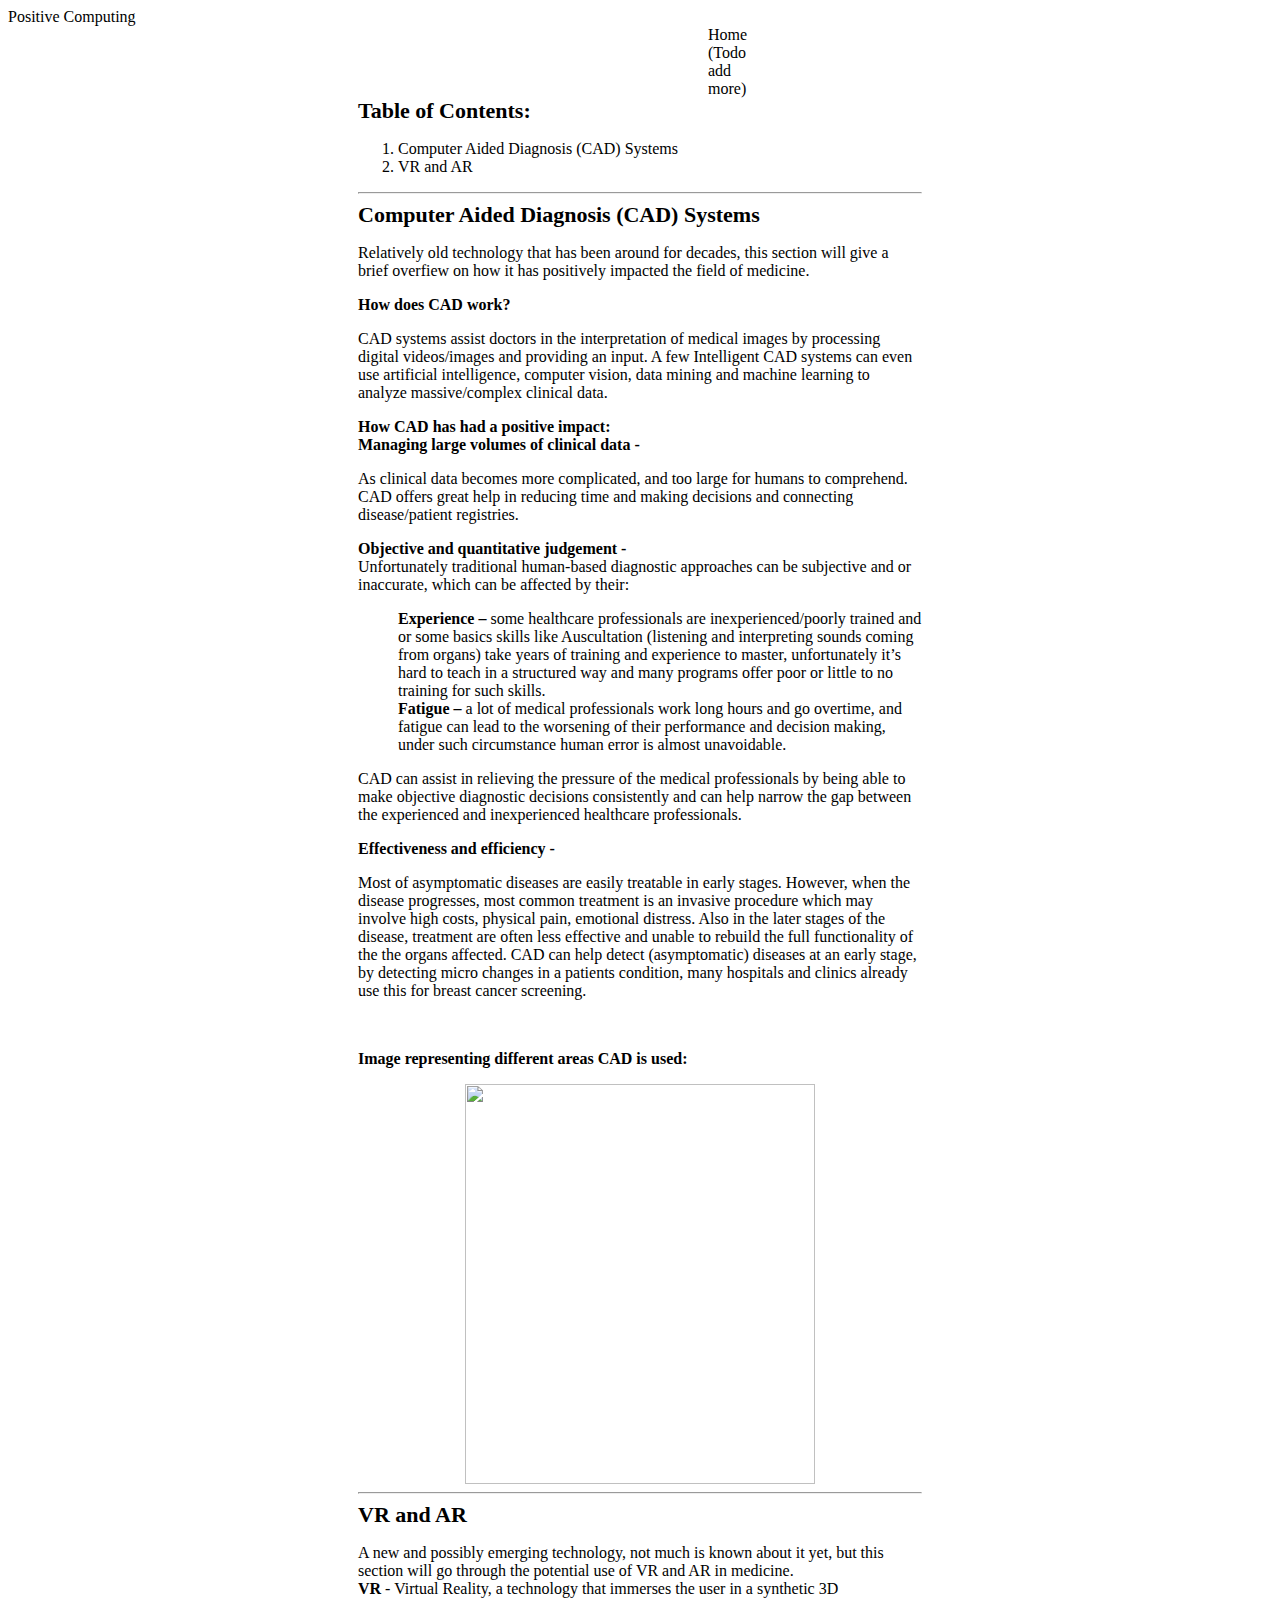
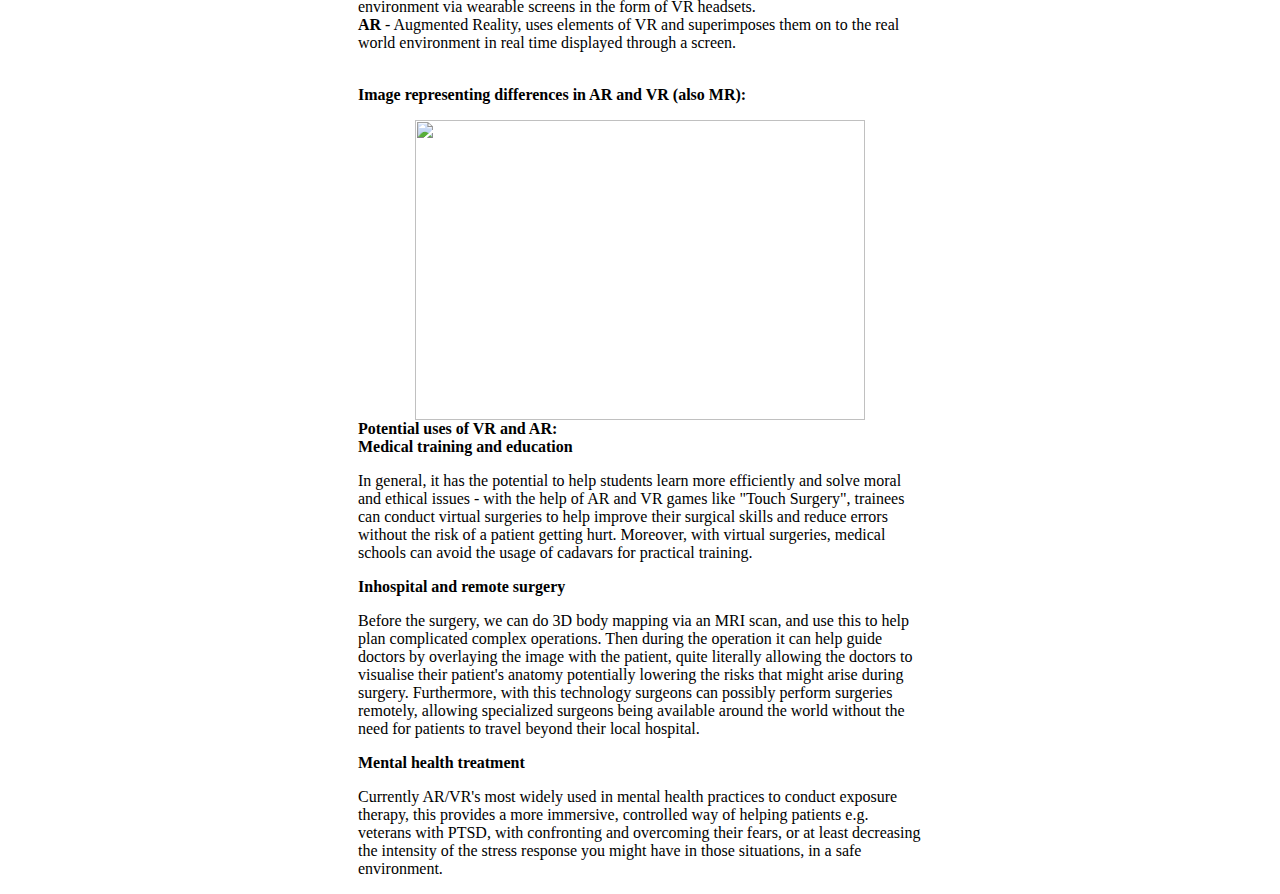
==== cs-in-medicine.html @ 6a985407 "Medicine part of website" ====
<!DOCTYPE html>
<html lang="en">
<head>
  <link rel="stylesheet" href="cs-in-medicine.css">


    <meta charset="UTF-8">
    <meta name="viewport" content="width=device-width, initial-scale=1.0">
    <title>Computer Science in Medicine</title>
    <link href="https://cdn.jsdelivr.net/npm/bootstrap@5.0.2/dist/css/bootstrap.min.css" rel="stylesheet" integrity="sha384-EVSTQN3/azprG1Anm3QDgpJLIm9Nao0Yz1ztcQTwFspd3yD65VohhpuuCOmLASjC" crossorigin="anonymous">

</head>
<body>
    <nav class="navbar navbar-expand-md navbar-dark bg-dark">
        <a class="navbar-brand mx-4" href="#">Positive Computing</a>
          <div class="navbar-collapse justify-content-end">
            <div class="navbar-nav align-items-right mx-4">
              <a class="nav-item nav-link active" href="#">Home</a>
              <a class="nav-item nav-link" href="#">(Todo add more)</a>
            </div>
          </div>
      </nav>
    
    <script src="https://cdn.jsdelivr.net/npm/bootstrap@5.0.2/dist/js/bootstrap.bundle.min.js" integrity="sha384-MrcW6ZMFYlzcLA8Nl+NtUVF0sA7MsXsP1UyJoMp4YLEuNSfAP+JcXn/tWtIaxVXM" crossorigin="anonymous"></script>


    <div id="TOC">
      <span class = "heading">Table of Contents:</span>
      <ol>
        <li>
          <a href="#CAD">
            Computer Aided Diagnosis (CAD) Systems
          </a>
        </li>
        <li>
          <a href="#VR-AR">
            VR and AR
          </a>
        </li>
      </ol>
    </div>
  
    <div id = "CAD">
      <hr>
      <span class = "heading">Computer Aided Diagnosis (CAD) Systems</span>
      <p>
        Relatively old technology that has been around for decades, this section will give a brief overfiew on how it has positively impacted the field of medicine. <br>
      </p>
      <span class="subheading">How does CAD work?</span>
      <p>
        CAD systems assist doctors in the interpretation of medical images by processing digital videos/images and providing an input. A few Intelligent CAD systems can even use artificial intelligence, computer vision, data mining and machine learning to analyze massive/complex clinical data.
      </p>
      <span class = "subheading">How CAD has had a positive impact: <br></span>
      <span class=  "subheading">Managing large volumes of clinical data -<br></span>
      <p>
        As clinical data becomes more complicated, and too large for humans to comprehend. CAD offers great help in reducing time and making decisions and connecting disease/patient registries. 
      </p>
      <span class = "subheading">Objective and quantitative judgement -<br></span>
      Unfortunately traditional human-based diagnostic approaches can be subjective and or inaccurate, which can be affected by their:
      <ul>
        <li>
          <span class="subheading">Experience –</span> some healthcare professionals are inexperienced/poorly trained and or some basics skills like Auscultation (listening and interpreting sounds coming from organs) take years of training and experience to master, unfortunately it’s hard to teach in a structured way and many programs offer poor or little to no training for such skills.
        </li>
        <li>
          <span class = "subheading">Fatigue –</span> a lot of medical professionals work long hours and go overtime, and fatigue can lead to the worsening of their performance and decision making, under such circumstance human error is almost unavoidable.
        </li>
      </ul>
      <p>
        CAD can assist in relieving the pressure of the medical professionals by being able to make objective diagnostic decisions consistently and can help narrow the gap between the experienced and inexperienced healthcare professionals.
      </p>
      <span class = "subheading">Effectiveness and efficiency -</span>
      <p>
        Most of asymptomatic diseases are easily treatable in early stages. However, when the disease progresses, most common treatment is an invasive procedure which may involve high costs, physical pain, emotional distress. Also in the later stages of the disease, treatment are often less effective and unable to rebuild the full functionality of the the organs affected. CAD can help detect (asymptomatic) diseases at an early stage, by detecting micro changes in a patients condition, many hospitals and clinics already use this for breast cancer screening.
      </p>
      <br>
      <p>
        <b>Image representing different areas CAD is used:</b>
      </p>
      <img src="https://ars.els-cdn.com/content/image/1-s2.0-S0957417419305238-gr13.jpg" style="height:400px;
      width:350px;">
    </div>

    <div id="VR-AR">
      <hr>
      <span class = "heading">VR and AR</span>
      <p>
        A new and possibly emerging technology, not much is known about it yet, but this section will go through the potential use of VR and AR in medicine. <br> 
        <b>VR</b> - Virtual Reality, a technology that immerses the user in a synthetic 3D environment via wearable screens in the form of VR headsets. <br>
        <b>AR</b> - Augmented Reality, uses elements of VR and superimposes them on to the real world environment in real time displayed through a screen.
      </p>
      <p>
        <br><b>Image representing differences in AR and VR (also MR):</b>
      </p>
      <img src="https://www.appliedart.com/assets/images/blog/vr-infographic.jpg" style="height:300px;width:450px;">
      <span class="subheading">Potential uses of VR and AR: <br></span>
      <span class="subheading">Medical training and education</span>
      <p>
        In general, it has the potential to help students learn more efficiently and solve moral and ethical issues - with the help of AR and VR games like "Touch Surgery", trainees can conduct virtual surgeries to help improve their surgical skills and reduce errors without the risk of a patient getting hurt. Moreover, with virtual surgeries, medical schools can avoid the usage of cadavars for practical training.
      </p>
      <span class="subheading">Inhospital and remote surgery</span>
      <p>
        Before the surgery, we can do 3D body mapping via an MRI scan, and use this to help plan complicated complex operations. Then during the operation it can help guide doctors by overlaying the image with the patient, quite literally allowing the doctors to visualise their patient's anatomy potentially lowering the risks that might arise during surgery. Furthermore, with this technology surgeons can possibly perform surgeries remotely, allowing specialized surgeons being available around the world without the need for patients to travel beyond their local hospital.
      </p>
      <span class="subheading">Mental health treatment</span>
      <p>
        Currently AR/VR's most widely used in mental health practices to conduct exposure therapy, this provides a more immersive, controlled way of helping patients e.g. veterans with PTSD, with confronting and overcoming their fears, or at least decreasing the intensity of the stress response you might have in those situations, in a safe environment.   
      </p>
    </div>
</body>
</html>
---- cs-in-medicine.css ----
* {
    font-family:'Times New Roman', Times, serif;
}

ul {
    list-style:none;
}
div {
    margin-left:350px;
    margin-right:350px;
}
img {
    display:block;
    margin: 0 auto;
}

a:link {
    text-decoration:none;
    color:black;
}

a:visited {
    color:black;
}

a:hover {
    color:black;
}

a:active {
    color:black;
}

hr {
    color:black;
}

.heading {
    font-size:22px;
    font-weight:bold;
}

.subheading {
    font-size: 16px;
    font-weight: bold;
}
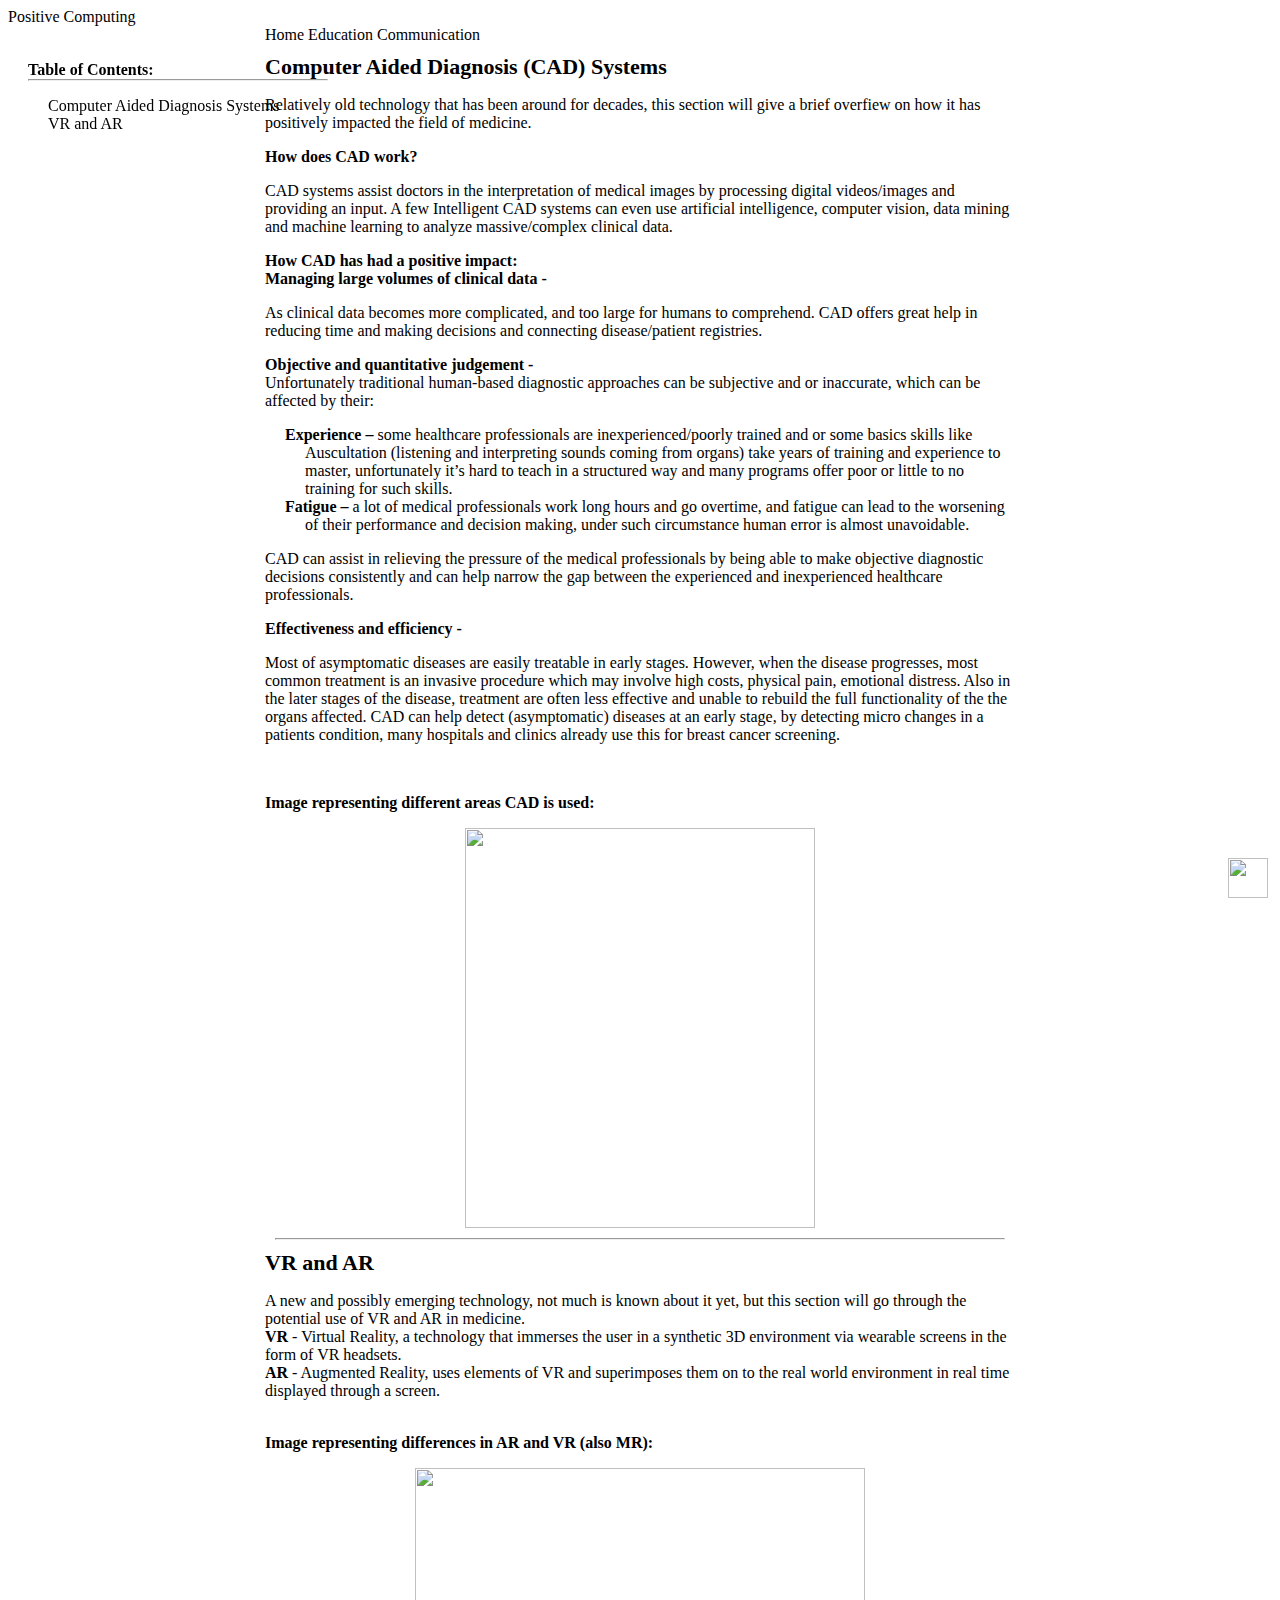
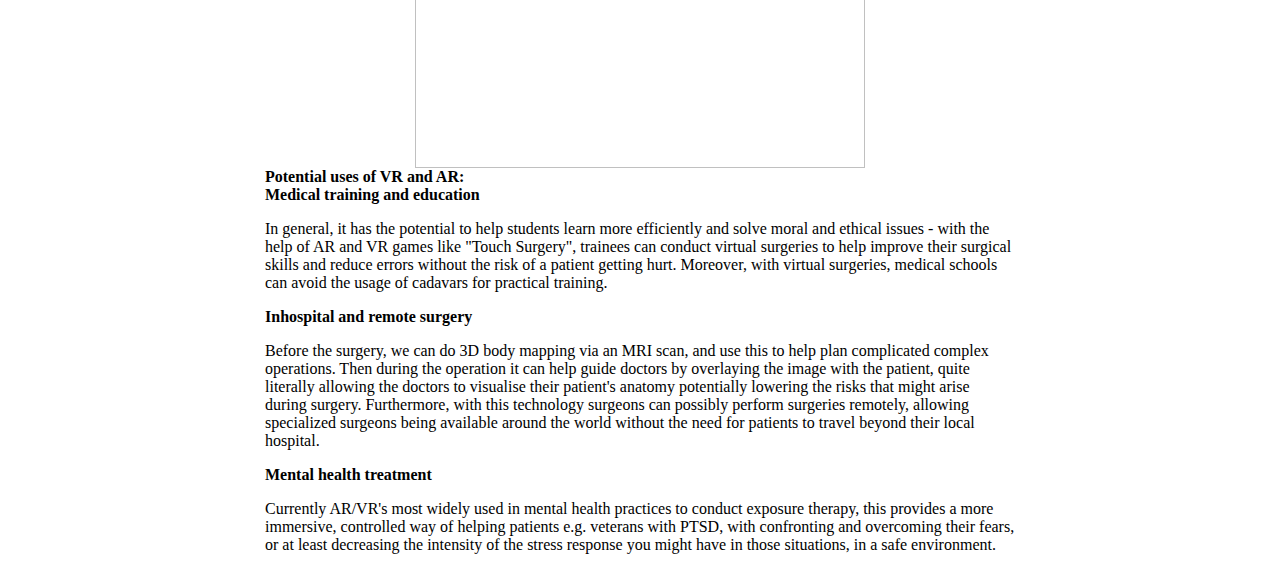
==== commit 05d768f3: "Reformatted website V 1.2" ====
--- a/cs-in-medicine.html
+++ b/cs-in-medicine.html
@@ -15,8 +15,9 @@
         <a class="navbar-brand mx-4" href="#">Positive Computing</a>
           <div class="navbar-collapse justify-content-end">
             <div class="navbar-nav align-items-right mx-4">
-              <a class="nav-item nav-link active" href="#">Home</a>
-              <a class="nav-item nav-link" href="#">(Todo add more)</a>
+              <a class="nav-item nav-link active" href="index.html">Home</a>
+              <a class="nav-item nav-link" href="csEducation.html">Education</a>
+              <a class="nav-item nav-link" href="carlos_1.html">Communication</a>
             </div>
           </div>
       </nav>
@@ -25,11 +26,12 @@
 
 
     <div id="TOC">
-      <span class = "heading">Table of Contents:</span>
-      <ol>
+      <span class = "subheading">Table of Contents:</span>
+      <hr style = "margin:0;">
+      <ul>
         <li>
           <a href="#CAD">
-            Computer Aided Diagnosis (CAD) Systems
+            Computer Aided Diagnosis Systems
           </a>
         </li>
         <li>
@@ -37,11 +39,10 @@
             VR and AR
           </a>
         </li>
-      </ol>
+      </ul>
     </div>
   
     <div id = "CAD">
-      <hr>
       <span class = "heading">Computer Aided Diagnosis (CAD) Systems</span>
       <p>
         Relatively old technology that has been around for decades, this section will give a brief overfiew on how it has positively impacted the field of medicine. <br>
@@ -106,5 +107,8 @@
         Currently AR/VR's most widely used in mental health practices to conduct exposure therapy, this provides a more immersive, controlled way of helping patients e.g. veterans with PTSD, with confronting and overcoming their fears, or at least decreasing the intensity of the stress response you might have in those situations, in a safe environment.   
       </p>
     </div>
+  <a href="#" id="TOP">
+    <img src="https://static.thenounproject.com/png/4146496-200.png" style="width:40px;height:40px;">
+  </a>
 </body>
 </html>--- a/cs-in-medicine.css
+++ b/cs-in-medicine.css
@@ -4,10 +4,14 @@
 
 ul {
     list-style:none;
+    text-indent:-20px;
 }
+
 div {
-    margin-left:350px;
-    margin-right:350px;
+    margin-left:auto;
+    margin-right:auto;
+    max-width:750px;
+
 }
 img {
     display:block;
@@ -33,6 +37,7 @@
 
 hr {
     color:black;
+    margin:10px;
 }
 
 .heading {
@@ -44,3 +49,21 @@
     font-size: 16px;
     font-weight: bold;
 }
+
+#TOC {
+    margin-left:20px;
+    position:sticky;
+    padding-top:17px;
+    top:30px;
+    max-width:300px;
+}
+
+#CAD {
+    margin-top: -95px;
+}
+
+#TOP {
+    position:fixed;
+    bottom:2px;
+    right:12px;
+}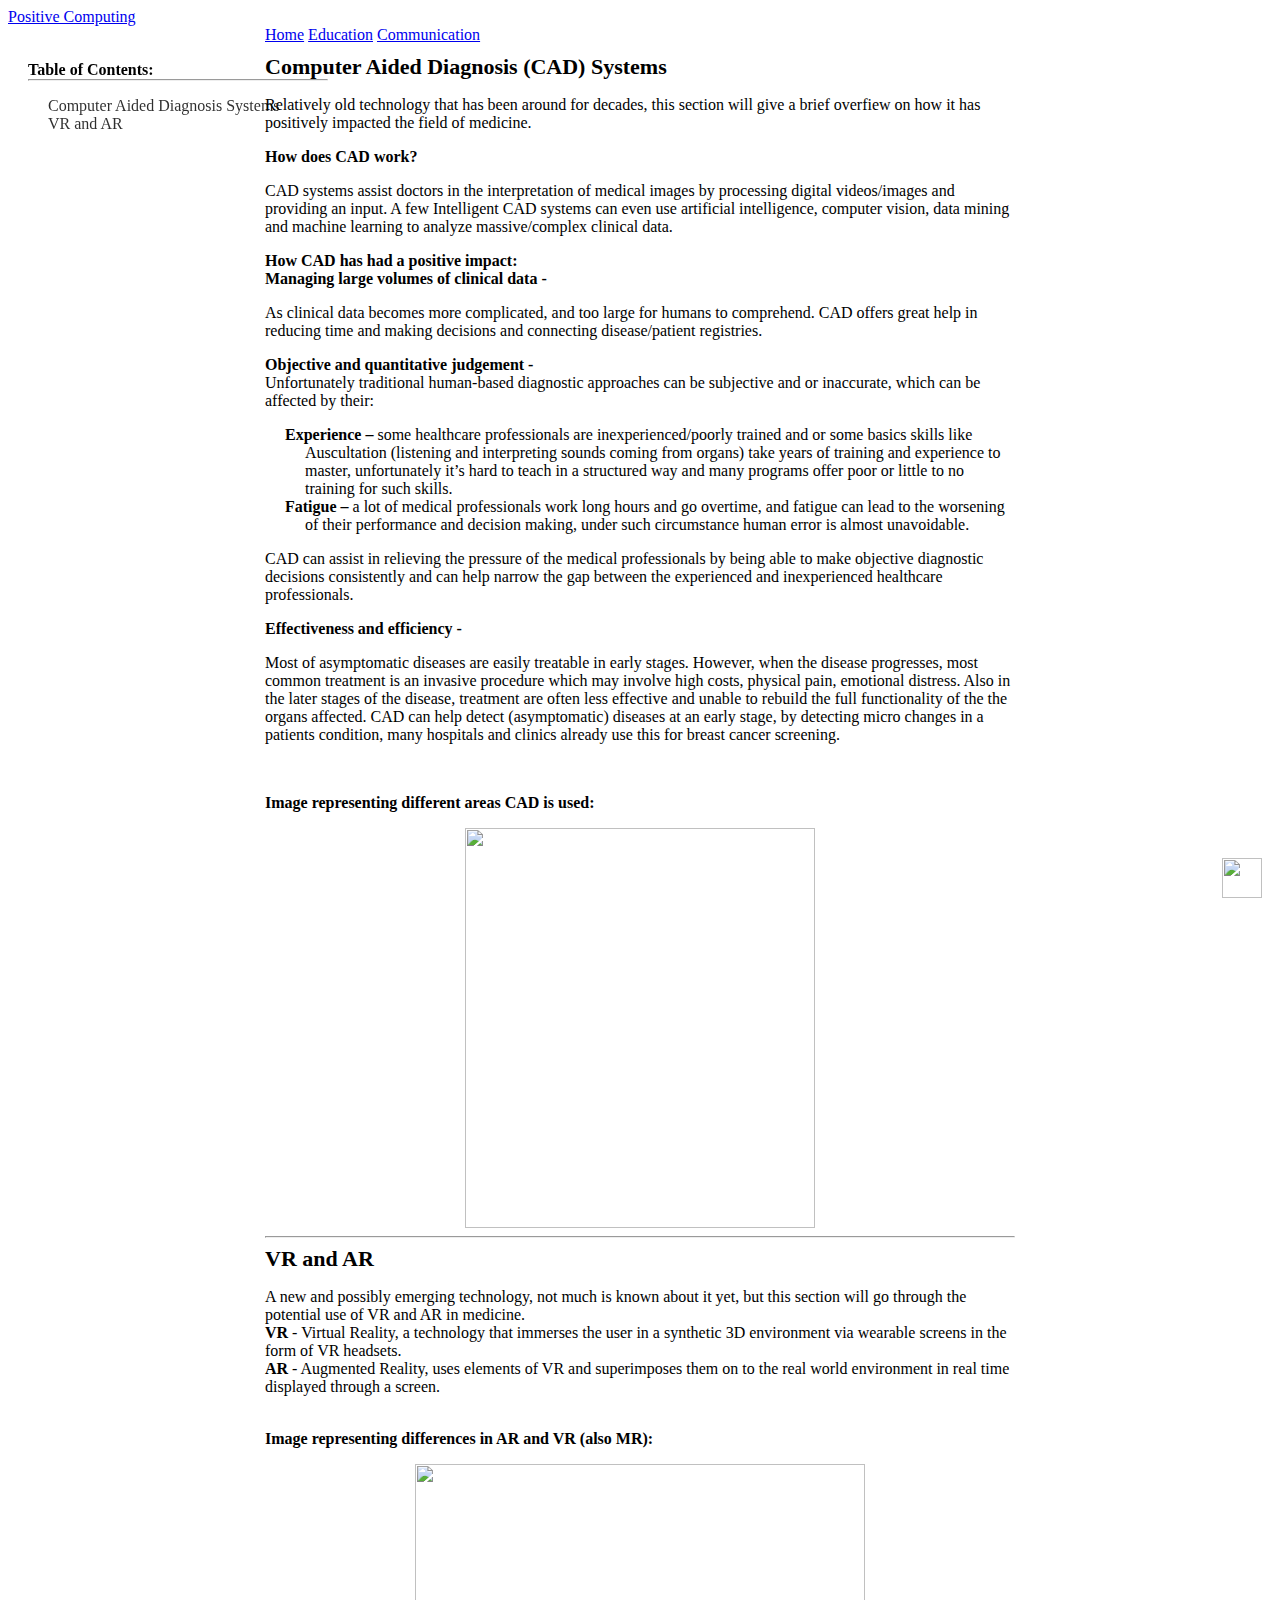
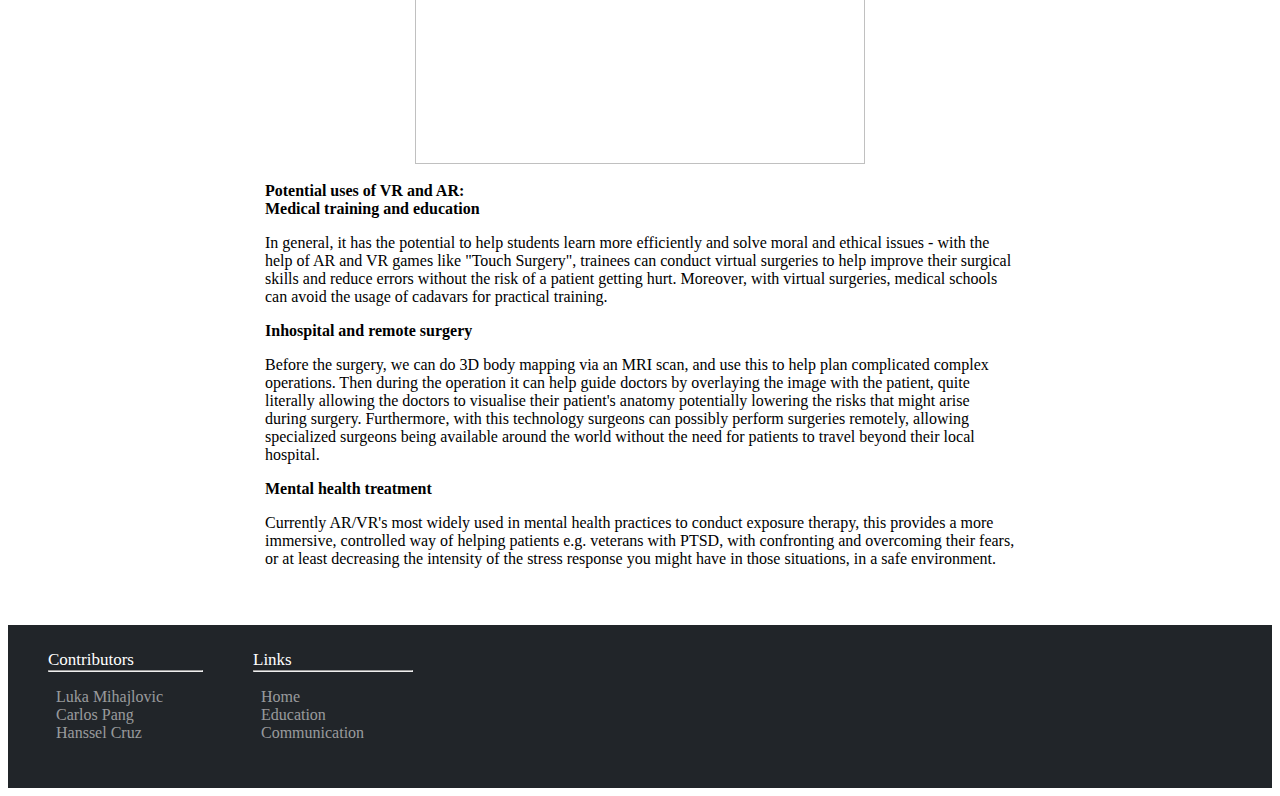
==== commit 991fbdcd: "V1.3 Minor Fixes and revisions + added footer" ====
--- a/cs-in-medicine.html
+++ b/cs-in-medicine.html
@@ -93,6 +93,7 @@
         <br><b>Image representing differences in AR and VR (also MR):</b>
       </p>
       <img src="https://www.appliedart.com/assets/images/blog/vr-infographic.jpg" style="height:300px;width:450px;">
+      <br>
       <span class="subheading">Potential uses of VR and AR: <br></span>
       <span class="subheading">Medical training and education</span>
       <p>
@@ -106,9 +107,47 @@
       <p>
         Currently AR/VR's most widely used in mental health practices to conduct exposure therapy, this provides a more immersive, controlled way of helping patients e.g. veterans with PTSD, with confronting and overcoming their fears, or at least decreasing the intensity of the stress response you might have in those situations, in a safe environment.   
       </p>
+
     </div>
+
   <a href="#" id="TOP">
     <img src="https://static.thenounproject.com/png/4146496-200.png" style="width:40px;height:40px;">
   </a>
+
+  <footer>
+
+    <div id="Contributors">
+      <span class="footer-subheading">Contributors</span>
+      <hr style="margin:0; color:#fff">
+      <ul>
+        <li>
+          <a href="https://github.com/Luka-Mihajlovic" target="_blank">Luka Mihajlovic</a>
+        </li>
+        <li>
+          <a href="https://github.com/invincible-tyrannosaurus-warrior" target="_blank">Carlos Pang</a>
+        </li> 
+        <li>
+          <a href="https://github.com/manofcat"target = "_blank">Hanssel Cruz</a>
+        </li>
+      </ul>
+    </div>
+
+    <div id="Links">
+      <span class="footer-subheading">Links</span>
+      <hr style="margin:0; color:#fff">
+      <ul>
+        <li>
+          <a href="index.html">Home</a>
+        </li>
+        <li>
+          <a href="csEducation.html">Education</a>
+        </li>
+        <li>
+          <a href="carlos_1.html">Communication</a>
+        </li>
+      </ul>
+    </div>
+
+  </footer>
 </body>
 </html>--- a/cs-in-medicine.css
+++ b/cs-in-medicine.css
@@ -1,11 +1,23 @@
 * {
     font-family:'Times New Roman', Times, serif;
 }
+
+footer {
+    background-color:#212529;
+    display:flex;
+    margin-top:1px;
+    padding-top: 25px;
+    padding-bottom:30px;
+    padding-left:40px;
+}
+
 
 ul {
     list-style:none;
     text-indent:-20px;
 }
+
+
 
 div {
     margin-left:auto;
@@ -18,26 +30,8 @@
     margin: 0 auto;
 }
 
-a:link {
-    text-decoration:none;
-    color:black;
-}
-
-a:visited {
-    color:black;
-}
-
-a:hover {
-    color:black;
-}
-
-a:active {
-    color:black;
-}
-
 hr {
     color:black;
-    margin:10px;
 }
 
 .heading {
@@ -50,6 +44,33 @@
     font-weight: bold;
 }
 
+.footer-subheading {
+    font-size:17px;
+    color:#fff;
+}
+
+footer ul {
+    text-indent:-32px;
+}
+
+footer a {
+    text-decoration:none;
+    color:rgba(255, 255, 255, 0.55);
+}
+
+footer a:hover {
+    text-decoration:none;
+    transition-timing-function:ease-in-out;
+    transition-duration:0.15s;
+    transition-delay: 0s;
+    color:rgba(255, 255, 255, 0.725);
+}
+
+footer div {
+    margin-left:0;
+    margin-right: 50px;
+}
+
 #TOC {
     margin-left:20px;
     position:sticky;
@@ -58,12 +79,32 @@
     max-width:300px;
 }
 
+#TOC a {
+    text-decoration:none;
+    color:rgba(0, 0, 0, 0.821);
+}
+
+#TOC a:hover {
+    font-weight:600;
+    transition-timing-function:ease-in-out;
+    transition-duration:0.05s;
+    transition-delay: 0s;
+}
+
+#Contributors ul {
+    width:115px;
+}
+
+#Links ul {
+    width:120px;
+}
+
 #CAD {
     margin-top: -95px;
 }
 
-#TOP {
-    position:fixed;
+#TOP img {
+    position:sticky;
     bottom:2px;
-    right:12px;
-}+    margin-right:10px;
+}
